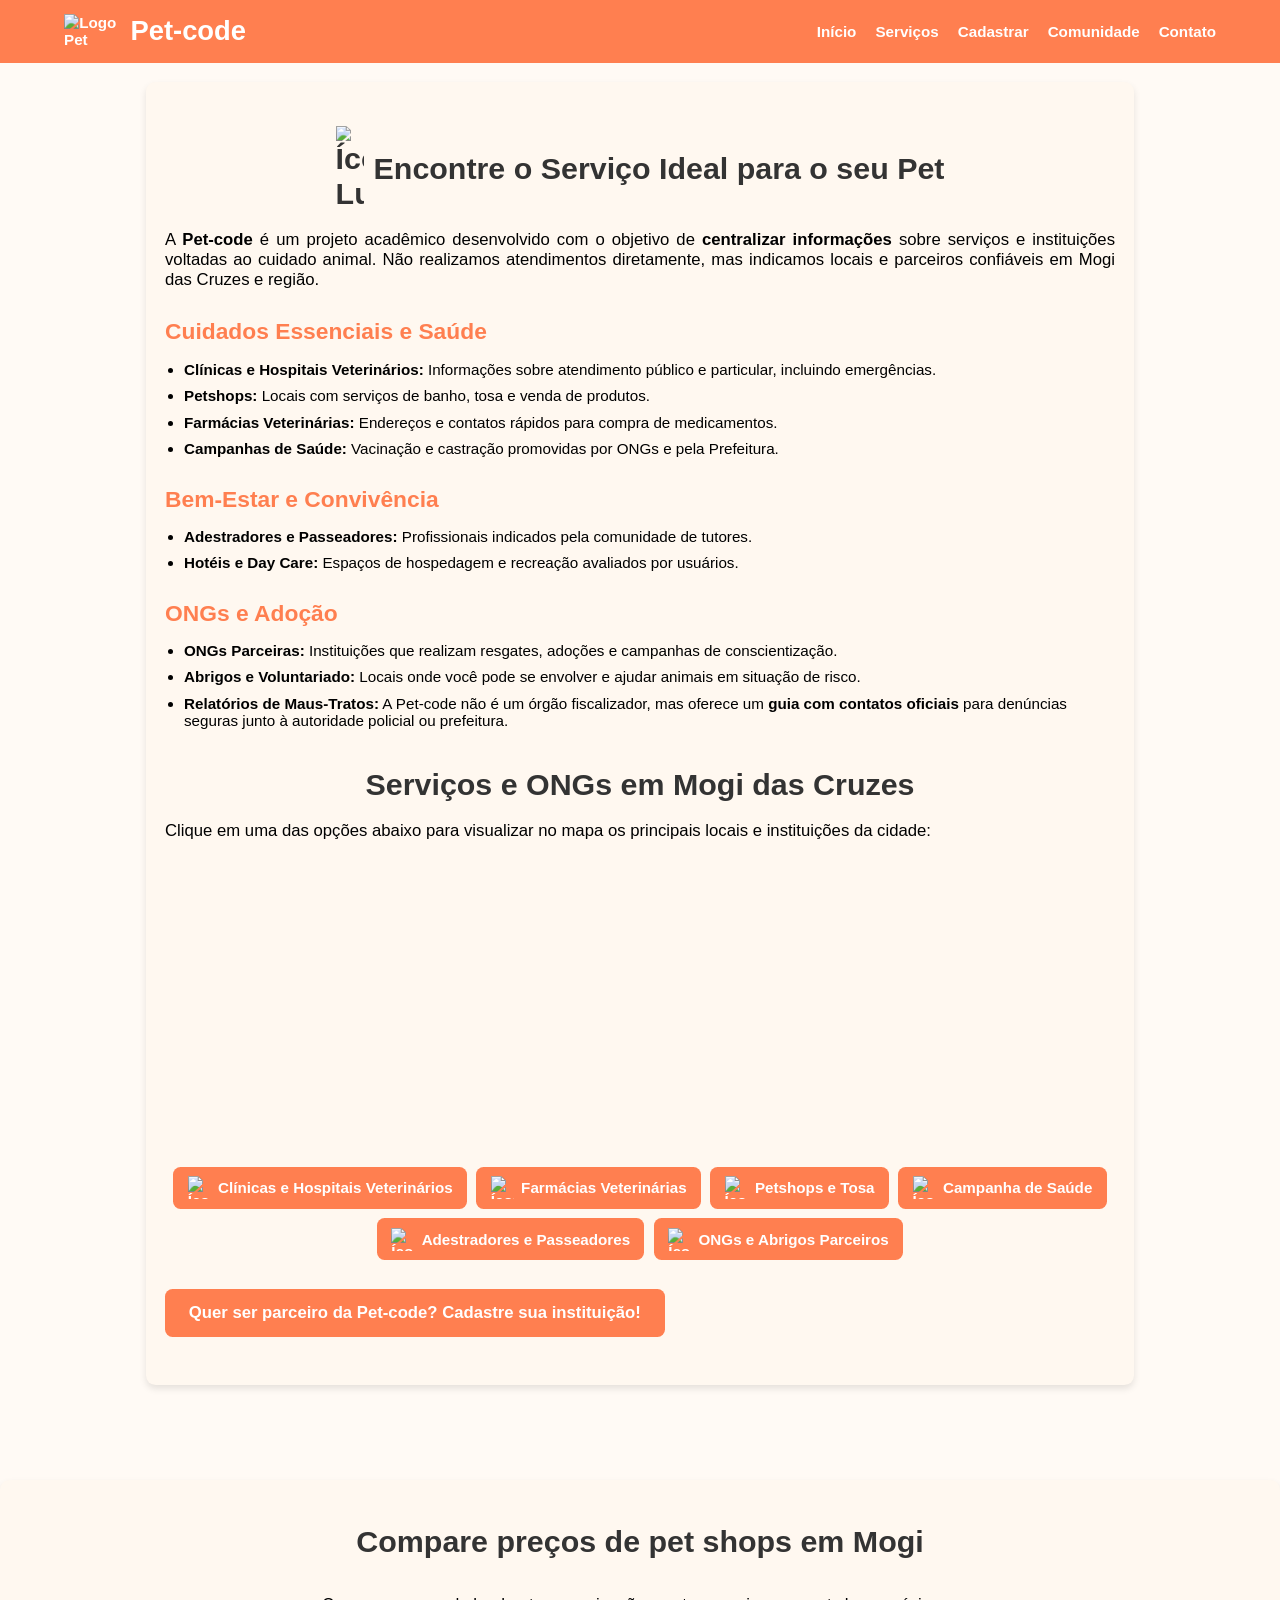
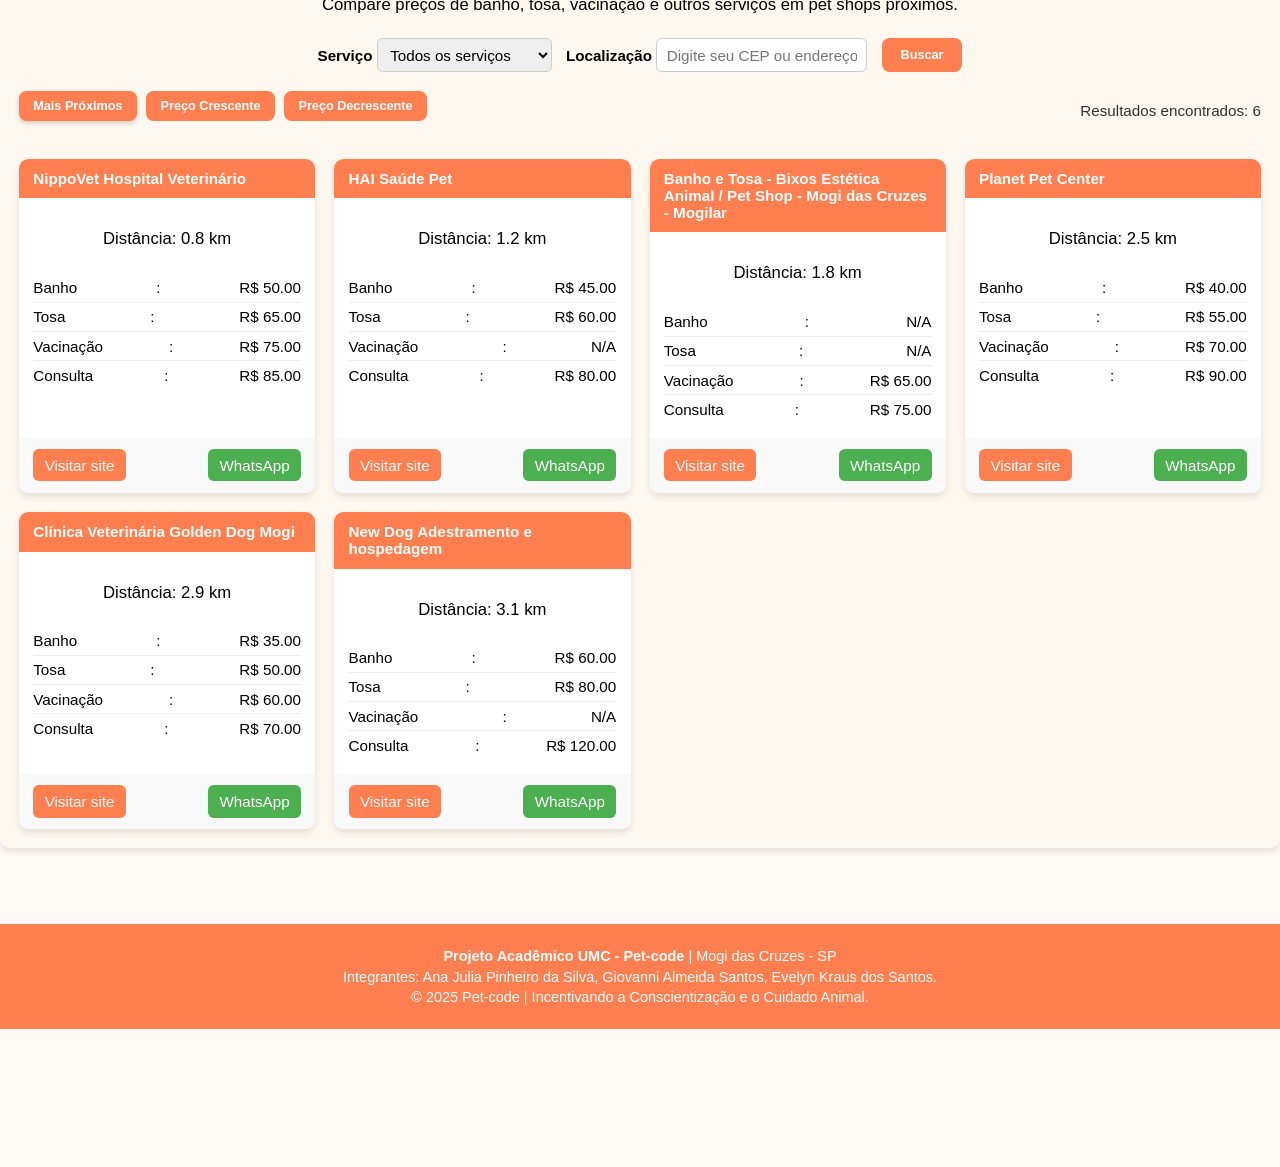
==== servicos.html @ 50a004f1 "Merge pull request #1 from AnaJuliaPin1h/main ." ====
<!DOCTYPE html>
<html lang="pt-BR">
<head>
    <meta charset="UTF-8">
    <meta name="viewport" content="width=device-width, initial-scale=1.0">
    <title>Serviços | Pet-code</title>
    <link rel="icon" href="Imagens/novo-logo.png" type="image/png">
    <link rel="stylesheet" href="Css/servicosstyle.css">
</head>

<body>

    <header class="header">
        <div class="container">
          <a href="index.html" class="navbar-brand">
            <img class="pet__logo" src="Imagens/novo-logo.png" alt="Logo Pet" />
            <h1 class="logo">Pet-code</h1>
          </a>
      
          <nav class="nav">
            <ul>
              <li><a href="index.html">Início</a></li>
              <li><a href="servicos.html">Serviços</a></li>
              <li><a href="login.php">Cadastrar</a></li>
              <li><a href="comunidade.php">Comunidade</a></li>
              <li><a href="contato.html">Contato</a></li>
            </ul>
          </nav>
        </div>
      </header>

    <main class="container">
        <section id="servicos-oferecidos">
            <h2><img src="Imagens/icons8-search-50.png" alt="Ícone Lupa">Encontre o Serviço Ideal para o seu Pet</h2>
            <p>
                A <strong>Pet-code</strong> é um projeto acadêmico desenvolvido com o objetivo de 
                <strong>centralizar informações</strong> sobre serviços e instituições voltadas ao cuidado animal. 
                Não realizamos atendimentos diretamente, mas indicamos locais e parceiros confiáveis em Mogi das Cruzes e região.
            </p>

            <div class="lista-servicos">
                <h3>Cuidados Essenciais e Saúde</h3>
                <ul>
                    <li><strong>Clínicas e Hospitais Veterinários:</strong> Informações sobre atendimento público e particular, incluindo emergências.</li>
                    <li><strong>Petshops:</strong> Locais com serviços de banho, tosa e venda de produtos.</li>
                    <li><strong>Farmácias Veterinárias:</strong> Endereços e contatos rápidos para compra de medicamentos.</li>
                    <li><strong>Campanhas de Saúde:</strong> Vacinação e castração promovidas por ONGs e pela Prefeitura.</li>
                </ul>

                <h3>Bem-Estar e Convivência</h3>
                <ul>
                    <li><strong>Adestradores e Passeadores:</strong> Profissionais indicados pela comunidade de tutores.</li>
                    <li><strong>Hotéis e Day Care:</strong> Espaços de hospedagem e recreação avaliados por usuários.</li>
                </ul>

                <h3>ONGs e Adoção</h3>
                <ul>
                    <li><strong>ONGs Parceiras:</strong> Instituições que realizam resgates, adoções e campanhas de conscientização.</li>
                    <li><strong>Abrigos e Voluntariado:</strong> Locais onde você pode se envolver e ajudar animais em situação de risco.</li>
                    <li><strong>Relatórios de Maus-Tratos:</strong> A Pet-code não é um órgão fiscalizador, 
                        mas oferece um <strong>guia com contatos oficiais</strong> para denúncias seguras junto à autoridade policial ou prefeitura.</li>
                </ul>
            </div>

            <section class="mapa">
                <h2>Serviços e ONGs em Mogi das Cruzes</h2>
                <p>Clique em uma das opções abaixo para visualizar no mapa os principais locais e instituições da cidade:</p>

                <iframe src="https://www.google.com/maps/embed?pb=!1m18!1m12!1m3!1d7316.928499803407!2d-46.18902708771456!3d-23.515799164971074!2m3!1f0!2f0!3f0!3m2!1i1024!2i768!4f13.1!3m3!1m2!1s0x94ce7b7e1f6a37d5%3A0xd0b2523effde0064!2sUniversidade%20de%20Mogi%20das%20Cruzes!5e0!3m2!1spt-BR!2sbr!4v1762467389667!5m2!1spt-BR!2sbr" width="600" height="450" style="border:0;" allowfullscreen="" loading="lazy" referrerpolicy="no-referrer-when-downgrade"></iframe>

                <div class="botoes-mapa-acao">
                    <a href="https://maps.app.goo.gl/YuyNqh7depi81x1F6" target="_blank" class="btn-primario-mapa">
                        <img src="Imagens/icons8-hospital-48.png" alt="Ícone hospital"> Clínicas e Hospitais Veterinários
                    </a>

                    <a href="https://maps.app.goo.gl/ihecEM5cDUy6BNfj9" target="_blank" class="btn-primario-mapa">
                        <img src="Imagens/icons8-remedy-64.png" alt="Ícone remédio"> Farmácias Veterinárias
                    </a>

                    <a href="https://maps.app.goo.gl/LZmzcGd3JURzxWgM7" target="_blank" class="btn-primario-mapa">
                        <img src="Imagens/icons8-dog-48.png" alt="Ícone cachorro peludo"> Petshops e Tosa
                    </a>

                    <a href="https://maps.app.goo.gl/EGm2NN7SQCVKq3dd7" target="_blank" class="btn-primario-mapa">
                        <img src="Imagens/icons8-vaccine-64.png" alt="Ícone vacina"> Campanha de Saúde
                    </a>

                    <a href="https://maps.app.goo.gl/DxyyTpeQQTRewcon9" target="_blank" class="btn-primario-mapa">
                        <img src="Imagens/icons8-dog-64.png" alt="Ícone cachorro"> Adestradores e Passeadores
                    </a>

                    <a href="https://maps.app.goo.gl/okPFDbZrVNC8NVjx7" target="_blank" class="btn-primario-mapa">
                        <img src="Imagens/icons8-paws-64.png" alt="Ícone patas"> ONGs e Abrigos Parceiros
                    </a>
                </div>
            </section>

            <a href="cadastro.html" class="btn-secundario">Quer ser parceiro da Pet-code? Cadastre sua instituição!</a>
        </section>
    </main>

        <!-- petshop -->
<section id="comparacao-petshops">
    <h2>Compare preços de pet shops em Mogi</h2>
    <p>Compare preços de banho, tosa, vacinação e outros serviços em pet shops próximos.</p>

    <form class="formulario-busca">
        <div class="grupo-formulario">
            <label for="servico">Serviço</label>
            <select id="servico">
                <option value="todos">Todos os serviços</option>
                <option value="banho">Banho</option>
                <option value="tosa">Tosa</option>
                <option value="vacina">Vacinação</option>
                <option value="consulta">Consulta veterinária</option>
                <option value="hospedagem">Hospedagem</option>
            </select>
        </div>

        <div class="grupo-formulario">
            <label for="localizacao">Localização</label>
            <input type="text" id="localizacao" placeholder="Digite seu CEP ou endereço">
        </div>

        <button type="button" id="botao-busca">Buscar</button>
    </form>

    <div id="filtros-comparacao">
        <div class="opcoes-ordenacao">
            <button class="botao-ordenacao ativo" data-sort="distancia">Mais Próximos</button>
            <button class="botao-ordenacao" data-sort="preco-crescente">Preço Crescente</button>
            <button class="botao-ordenacao" data-sort="preco-decrescente">Preço Decrescente</button>
        </div>
        <div class="info-resultados">
            Resultados encontrados: <span id="contador-resultados">0</span>
        </div>
    </div>

    <div id="container-resultados" class="grade-resultados"></div>
</section>


            <div id="container-resultados" class="grade-resultados"></div>
        </section>

    </main>

    <script src="Js/servicos.js"></script>

    <footer>
        <div class="copyright">
            <p><strong>Projeto Acadêmico UMC - Pet-code</strong> | Mogi das Cruzes - SP</p>
            <p>Integrantes: Ana Julia Pinheiro da Silva, Giovanni Almeida Santos, Evelyn Kraus dos Santos.</p>
            <p>&copy; 2025 Pet-code | Incentivando a Conscientização e o Cuidado Animal.</p>
        </div>
    </footer>
</body>
</html>
---- Css/servicosstyle.css ----
/* Estilo geral do corpo */
body {
    font-family: Arial, Helvetica, sans-serif;
    margin: 0;
    background-color: #fffaf5;
    zoom: 95%;
}

/* Cabeçalho */
.header {
    background-color: #ff7f50;
    color: white;
    padding: 15px 0;
}

.header .container {
    display: flex;
    justify-content: space-between;
    align-items: center;
    width: 90%;
    margin: auto;
}

.header ul {
    list-style: none;
    display: flex;
    gap: 20px;
    padding: 0;
    margin: 0;
}

.header a {
    color: white;
    text-decoration: none;
    font-weight: bold;
}

.header a:hover {
    text-decoration: none;
}

/* === Área da logo e texto === */
.navbar-brand {
    display: flex;
    align-items: center;
    text-decoration: none;
    color: white;
    gap: 10px; /* espaçamento entre imagem e texto */
}

.pet__logo {
    width: 60px;  /* diminui um pouco pra equilibrar */
    height: auto;
    margin: 0; /* remove centralização anterior */
}

.logo {
    font-size: 1.8em;
    margin: 0;
    font-weight: bold;
}

/* Ajustes no header existente  */
.header .container {
    display: flex;
    justify-content: space-between;
    align-items: center;
    width: 90%;
    margin: auto;
}

.nav ul {
    list-style: none;
    display: flex;
    gap: 20px;
    padding: 0;
    margin: 0;
}

.nav a {
    color: white;
    text-decoration: none;
    font-weight: bold;
}

.nav a:hover {
    text-decoration: none;
}


/* Títulos com ícone ao lado */
h2 img {
    width: 30px;
    vertical-align: middle;
    margin-right: 8px;
}

h2 {
    color: #333;
    text-align: center;
    margin-bottom: 15px;
    font-size: 2em;
}

/* Conteúdo principal */
main {
    padding: 20px 0;
}

/* Seção de serviços oferecidos */
#servicos-oferecidos {
    max-width: 1000px;
    margin: 0 auto 40px auto;
    padding: 20px;
    background-color: #fff8f0;
    border-radius: 10px;
    box-shadow: 0 4px 8px rgba(0,0,0,0.1);
}

#servicos-oferecidos h2 {
    display: flex;
    align-items: center;
    justify-content: center;
    margin-bottom: 20px;
    font-size: 2em;
}

#servicos-oferecidos h2 img {
    margin-right: 10px;
}

#servicos-oferecidos p {
    font-size: 1.1em;
    margin-bottom: 20px;
    text-align: justify;
}

/* Lista de serviços */
.lista-servicos {
    margin-top: 20px;
}

.lista-servicos h3 {
    margin-top: 30px;
    margin-bottom: 10px;
    color: #ff7f50;
    font-size: 1.5em;
}

.lista-servicos ul {
    list-style-type: disc;
    padding-left: 20px;
}

.lista-servicos li {
    margin-bottom: 10px;
}

/* Seção de mapa */
.mapa {
    margin-top: 40px;
    text-align: center;
}

.mapa h2 {
    margin-bottom: 10px;
    font-size: 2em;
    display: flex;
    align-items: center;
    justify-content: center;
}

.mapa p {
    margin-bottom: 20px;
}

.mapa iframe {
    width: 100%;
    max-width: 800px;
    height: 300px;
    border: 0;
    border-radius: 10px;
}

/* Botões de ação no mapa */
.botoes-mapa-acao {
    display: flex;
    flex-wrap: wrap;
    gap: 10px;
    justify-content: center;
    margin-top: 20px;
}

.btn-primario-mapa {
    display: flex;
    align-items: center;
    background-color: #ff7f50;
    color: white;
    padding: 10px 15px;
    border-radius: 8px;
    text-decoration: none;
    font-weight: bold;
    transition: background-color 0.3s;
}

.btn-primario-mapa img {
    margin-right: 8px;
    width: 24px;
    height: 24px;
}

.btn-primario-mapa:hover {
    background-color: #ff9966;
}

/* Botão secundário de cadastro de parceria */
.btn-secundario {
    display: inline-block;
    margin: 30px auto;
    padding: 15px 25px;
    background-color: #ff7f50;
    color: white;
    text-decoration: none;
    border-radius: 8px;
    font-weight: bold;
    font-size: 1.1em;
    transition: background-color 0.3s;
}

.btn-secundario:hover {
    background-color: #ff9966;
}

/* Rodapé */
footer {
    background-color: #ff7f50;
    color: white;
    padding: 20px;
    text-align: center;
    margin-top: 40px;
    }

    footer p {
    margin: 5px 0;
    font-size: 0.95em;
    }


/* ===================== COMPARAÇÃO DE PET SHOPS ===================== */
#comparacao-petshops {
   
    margin: 40px auto;
    padding: 20px;
    background-color: #fff8f0;
    border-radius: 10px;
    box-shadow: 0 4px 8px rgba(0,0,0,0.1);
}

#comparacao-petshops h2 {
    font-size: 2em;
    color: #333;
    margin-bottom: 20px;
    text-align: center;
}

#comparacao-petshops p {
    font-size: 1.1em;
    margin-bottom: 25px;
    text-align: center;
}

/* ===================== FORMULÁRIO DE BUSCA ===================== */
#comparacao-petshops .formulario-busca {
    display: flex;
    flex-wrap: wrap;
    gap: 15px;
    justify-content: center;
    margin-bottom: 20px;
}

#comparacao-petshops  {
    display: flex;
    flex-direction: column;
    min-width: 200px;
    flex: 1;
}

#comparacao-petshops label {
    margin-bottom: 5px;
    font-weight: bold;
}

#comparacao-petshops input,
#comparacao-petshops select {
    padding: 8px 10px;
    border-radius: 6px;
    border: 1px solid #ccc;
    font-size: 1em;
}

#comparacao-petshops #botao-busca {
    padding: 10px 20px;
    background-color: #ff7f50;
    color: white;
    border: none;
    border-radius: 8px;
    font-weight: bold;
    cursor: pointer;
    transition: background-color 0.3s, transform 0.2s;
}

#comparacao-petshops #botao-busca:hover {
    background-color: #ff9966;
    transform: translateY(-2px);
}

/* ===================== FILTROS ===================== */
#filtros-comparacao {
    display: flex;
    flex-wrap: wrap;
    justify-content: space-between;
    align-items: center;
    margin-bottom: 20px;
}

#filtros-comparacao .opcoes-ordenacao {
    display: flex;
    gap: 10px;
    flex-wrap: wrap;
}

#filtros-comparacao .botao-ordenacao {
    padding: 8px 15px;
    border: none;
    border-radius: 8px;
    background-color: #ff7f50;
    color: white;
    font-weight: bold;
    cursor: pointer;
    transition: background-color 0.3s, transform 0.2s;
}

#filtros-comparacao .botao-ordenacao:hover {
    background-color: #ff9966;
    transform: translateY(-2px);
}

#filtros-comparacao .botao-ordenacao.ativo {
    box-shadow: 0 2px 6px rgba(0,0,0,0.2);
}

#filtros-comparacao .info-resultados {
    font-size: 1em;
    color: #333;
    margin-top: 10px;
}





/* ===================== CARDS PETSHOPS ===================== */
.grade-resultados {
    display: grid;
    grid-template-columns: repeat(auto-fill, minmax(280px, 1fr));
    gap: 20px;
    margin-top: 20px;
}

.card-petshop {
    background-color: #fff;
    border-radius: 10px;
    box-shadow: 0 4px 8px rgba(0,0,0,0.1);
    overflow: hidden;
    display: flex;
    flex-direction: column;
    transition: transform 0.3s, box-shadow 0.3s;
}

.card-petshop:hover {
    transform: translateY(-5px);
    box-shadow: 0 6px 12px rgba(0,0,0,0.15);
}

.cabecalho-card {
    background-color: #ff7f50;
    color: white;
    padding: 12px 15px;
    font-weight: bold;
    display: flex;
    justify-content: space-between;
}

.corpo-card {
    padding: 15px;
    flex-grow: 1;
}

.servico {
    display: flex;
    justify-content: space-between;
    padding: 6px 0;
    border-bottom: 1px solid #eee;
}

.servico:last-child {
    border-bottom: none;
}

.preco.na {
    color: #999;
    font-style: italic;
}

.rodape-card {
    display: flex;
    justify-content: space-between;
    padding: 12px 15px;
    background-color: #f9f9f9;
}

.btn-visitar {
    padding: 8px 12px;
    border-radius: 6px;
    text-decoration: none;
    font-weight: 500;
    color: white;
    background-color: #ff7f50;
    transition: background-color 0.3s;
}

.btn-visitar:hover {
    background-color: #ff9966;
}

.btn-ligar {
    padding: 8px 12px;
    border-radius: 6px;
    text-decoration: none;
    font-weight: 500;
    color: white;
    background-color: #4caf50;
    transition: background-color 0.3s;
}

.btn-ligar:hover {
    background-color: #66bb6a;
}







    
/* Resposividade e ajustes gerais */
@media(max-width: 768px){
    .header .container,
    #servicos-oferecidos,
    .mapa {
        width: 95%;
        padding: 10px;
    }
    #servicos-oferecidos h2,
    .mapa h2 {
        font-size: 1.5em;
    }
    .botoes-mapa-acao {
        flex-direction: column;
        align-items: center;
    }
    .btn-primario-mapa {
        width: 100%;
        justify-content: center;
    }

}
@media (max-width: 768px) {
    .header .container {
        flex-direction: column;
        gap: 10px;
    }

    .nav ul {
        flex-direction: column;
        gap: 10px;
        align-items: center;
    }
}
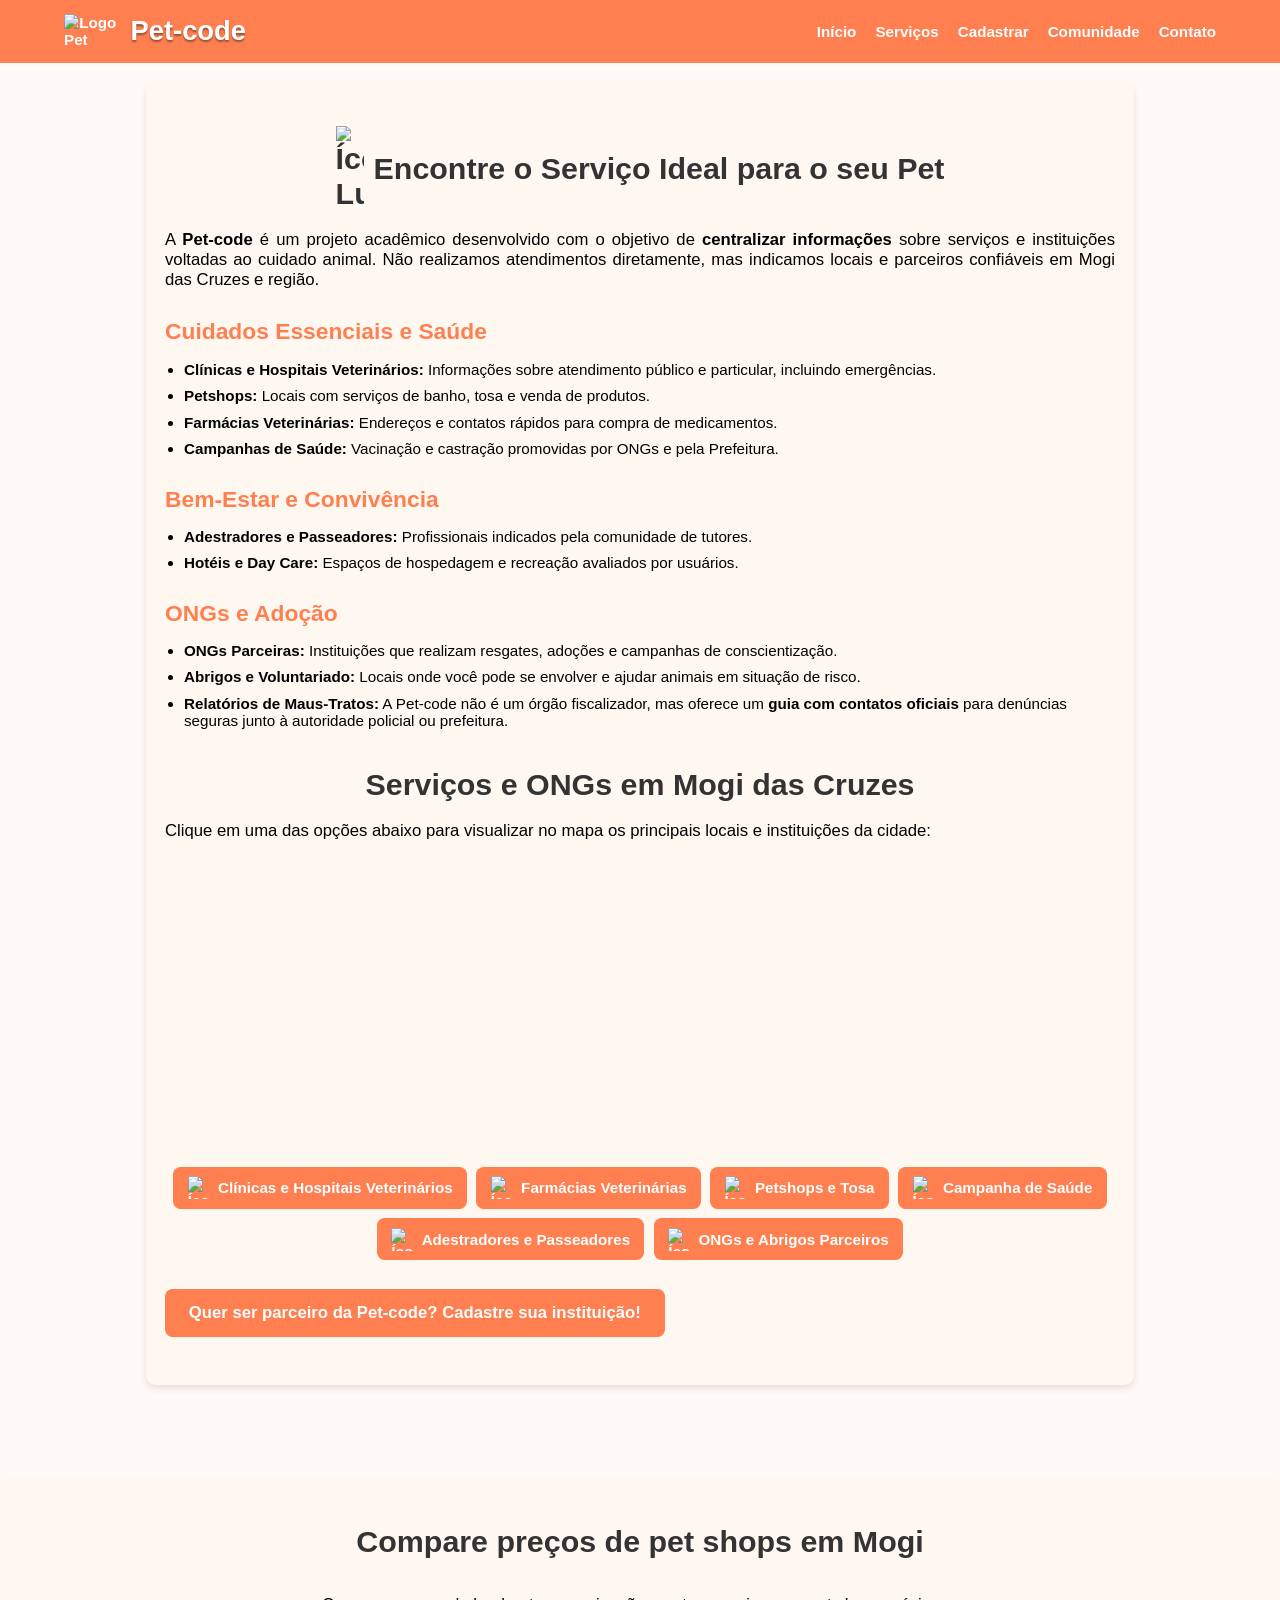
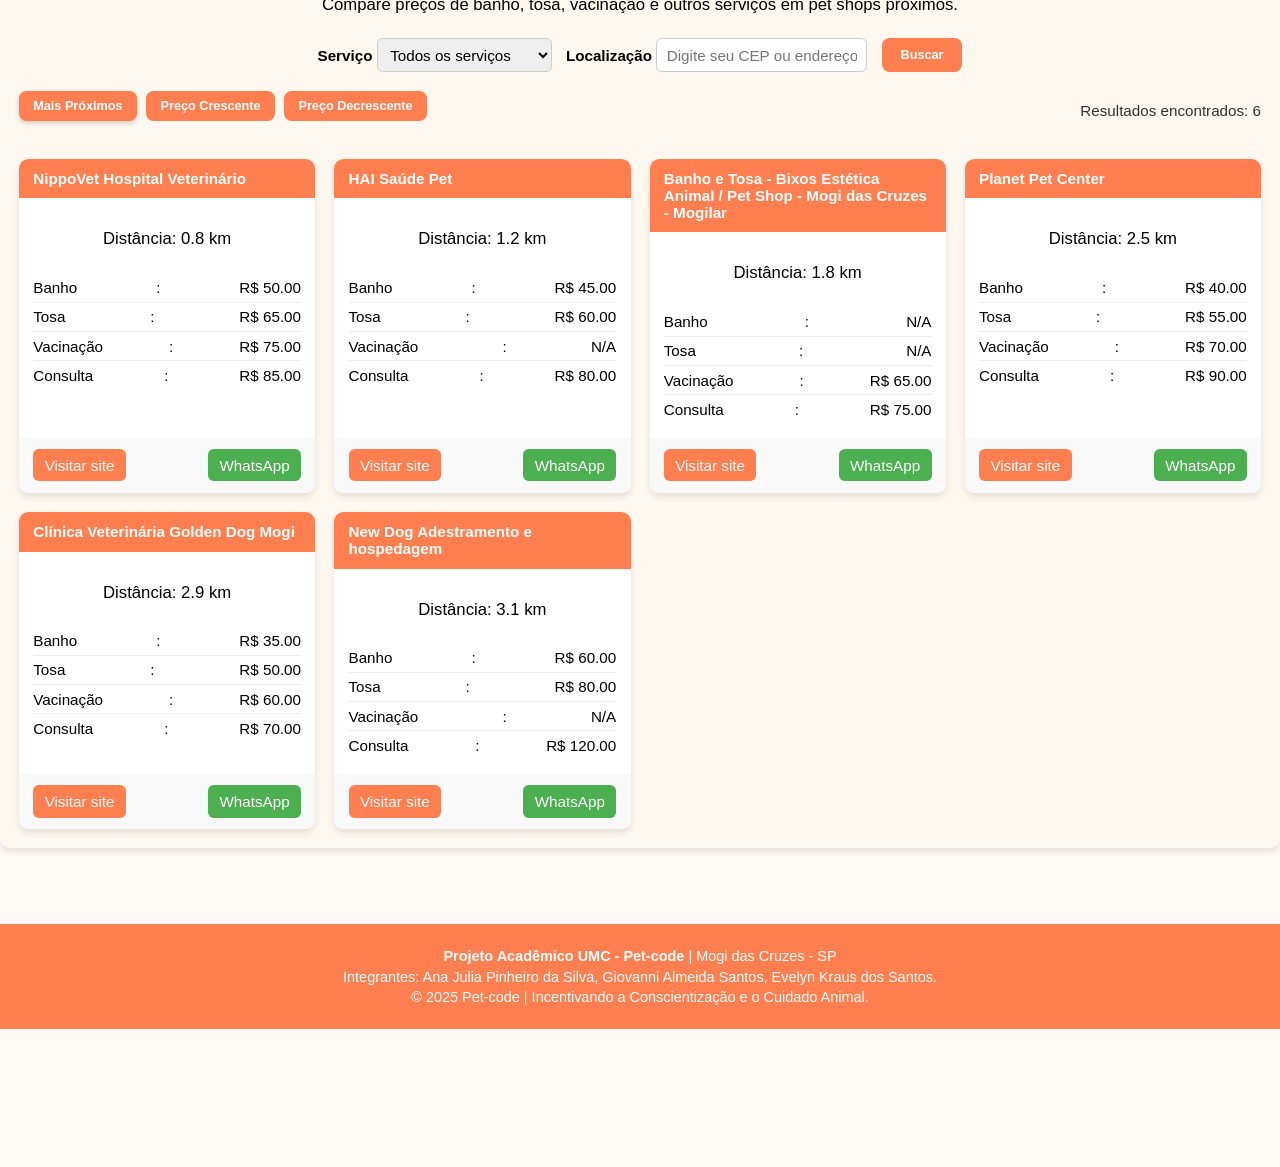
==== commit 63a52410: "." ====
--- a/servicos.html
+++ b/servicos.html
@@ -6,6 +6,7 @@
     <title>Serviços | Pet-code</title>
     <link rel="icon" href="Imagens/novo-logo.png" type="image/png">
     <link rel="stylesheet" href="Css/servicosstyle.css">
+    <link rel="stylesheet" href="Css/todo.css">
 </head>
 
 <body>
@@ -30,17 +31,17 @@
       </header>
 
     <main class="container">
-        <section id="servicos-oferecidos">
-            <h2><img src="Imagens/icons8-search-50.png" alt="Ícone Lupa">Encontre o Serviço Ideal para o seu Pet</h2>
+        <section id="servicos-oferecidos" class="todo">
+            <h2 class="todo"><img src="Imagens/icons8-search-50.png" alt="Ícone Lupa">Encontre o Serviço Ideal para o seu Pet</h2>
             <p>
                 A <strong>Pet-code</strong> é um projeto acadêmico desenvolvido com o objetivo de 
                 <strong>centralizar informações</strong> sobre serviços e instituições voltadas ao cuidado animal. 
                 Não realizamos atendimentos diretamente, mas indicamos locais e parceiros confiáveis em Mogi das Cruzes e região.
             </p>
 
-            <div class="lista-servicos">
+            <div class="lista-servicos" class="todo">
                 <h3>Cuidados Essenciais e Saúde</h3>
-                <ul>
+                <ul class="todo">
                     <li><strong>Clínicas e Hospitais Veterinários:</strong> Informações sobre atendimento público e particular, incluindo emergências.</li>
                     <li><strong>Petshops:</strong> Locais com serviços de banho, tosa e venda de produtos.</li>
                     <li><strong>Farmácias Veterinárias:</strong> Endereços e contatos rápidos para compra de medicamentos.</li>
@@ -48,21 +49,21 @@
                 </ul>
 
                 <h3>Bem-Estar e Convivência</h3>
-                <ul>
+                <ul class="todo">
                     <li><strong>Adestradores e Passeadores:</strong> Profissionais indicados pela comunidade de tutores.</li>
                     <li><strong>Hotéis e Day Care:</strong> Espaços de hospedagem e recreação avaliados por usuários.</li>
                 </ul>
 
                 <h3>ONGs e Adoção</h3>
                 <ul>
-                    <li><strong>ONGs Parceiras:</strong> Instituições que realizam resgates, adoções e campanhas de conscientização.</li>
+                    <li class="todo"><strong>ONGs Parceiras:</strong> Instituições que realizam resgates, adoções e campanhas de conscientização.</li>
                     <li><strong>Abrigos e Voluntariado:</strong> Locais onde você pode se envolver e ajudar animais em situação de risco.</li>
                     <li><strong>Relatórios de Maus-Tratos:</strong> A Pet-code não é um órgão fiscalizador, 
                         mas oferece um <strong>guia com contatos oficiais</strong> para denúncias seguras junto à autoridade policial ou prefeitura.</li>
                 </ul>
             </div>
 
-            <section class="mapa">
+            <section class="mapa" class="todo">
                 <h2>Serviços e ONGs em Mogi das Cruzes</h2>
                 <p>Clique em uma das opções abaixo para visualizar no mapa os principais locais e instituições da cidade:</p>
 
@@ -100,7 +101,7 @@
     </main>
 
         <!-- petshop -->
-<section id="comparacao-petshops">
+<section id="comparacao-petshops" class="todo">
     <h2>Compare preços de pet shops em Mogi</h2>
     <p>Compare preços de banho, tosa, vacinação e outros serviços em pet shops próximos.</p>
 
@@ -125,7 +126,7 @@
         <button type="button" id="botao-busca">Buscar</button>
     </form>
 
-    <div id="filtros-comparacao">
+    <div id="filtros-comparacao" class="todo">
         <div class="opcoes-ordenacao">
             <button class="botao-ordenacao ativo" data-sort="distancia">Mais Próximos</button>
             <button class="botao-ordenacao" data-sort="preco-crescente">Preço Crescente</button>
@@ -146,6 +147,7 @@
     </main>
 
     <script src="Js/servicos.js"></script>
+    <script src="Js/scroll.js"></script>
 
     <footer>
         <div class="copyright">
--- a/Css/servicosstyle.css
+++ b/Css/servicosstyle.css
@@ -5,6 +5,28 @@
     background-color: #fffaf5;
     zoom: 95%;
 }
+
+
+        /* Evelyn */
+
+        .nav ul li a {
+            display: inline-block;
+            transition: transform 0.3s ease;
+        }
+
+        .nav ul li a:hover {
+            transform: scale(1.1);
+        } 
+
+        .logo {
+    text-shadow: 0px 2px 2px rgba(0, 0, 0, 0.397);
+}
+
+        
+        
+        /* linhas que eu adicionei pra deixar em cima mais bonitinho qnd passa o mouse (as duas do nav) */
+        /* Evelyn fim */
+
 
 /* Cabeçalho */
 .header {
@@ -449,10 +471,6 @@
 
 
 
-
-
-
-
     
 /* Resposividade e ajustes gerais */
 @media(max-width: 768px){
--- a/Css/todo.css
+++ b/Css/todo.css
@@ -0,0 +1,9 @@
+.todo {
+    opacity: 0;
+    transition: 900ms ease;
+
+}
+
+.todo.show {
+    opacity: 1;
+}
